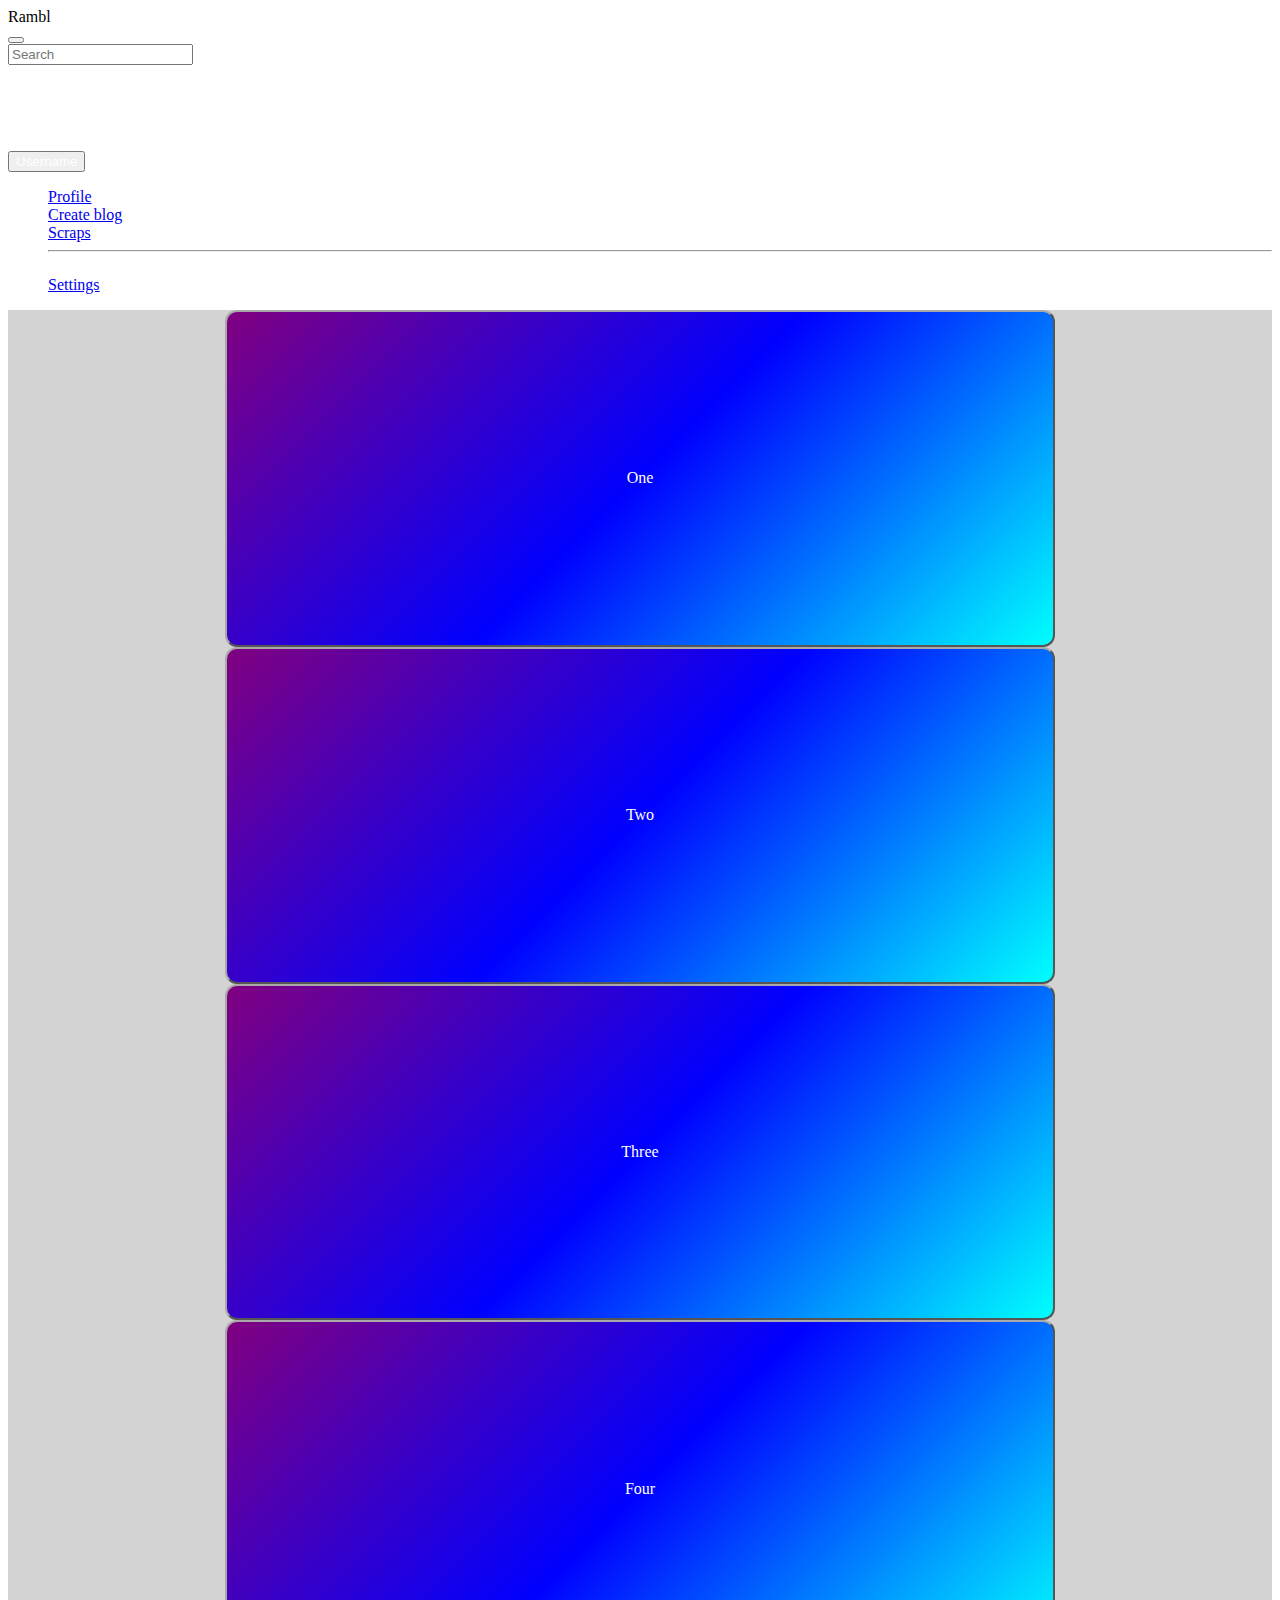
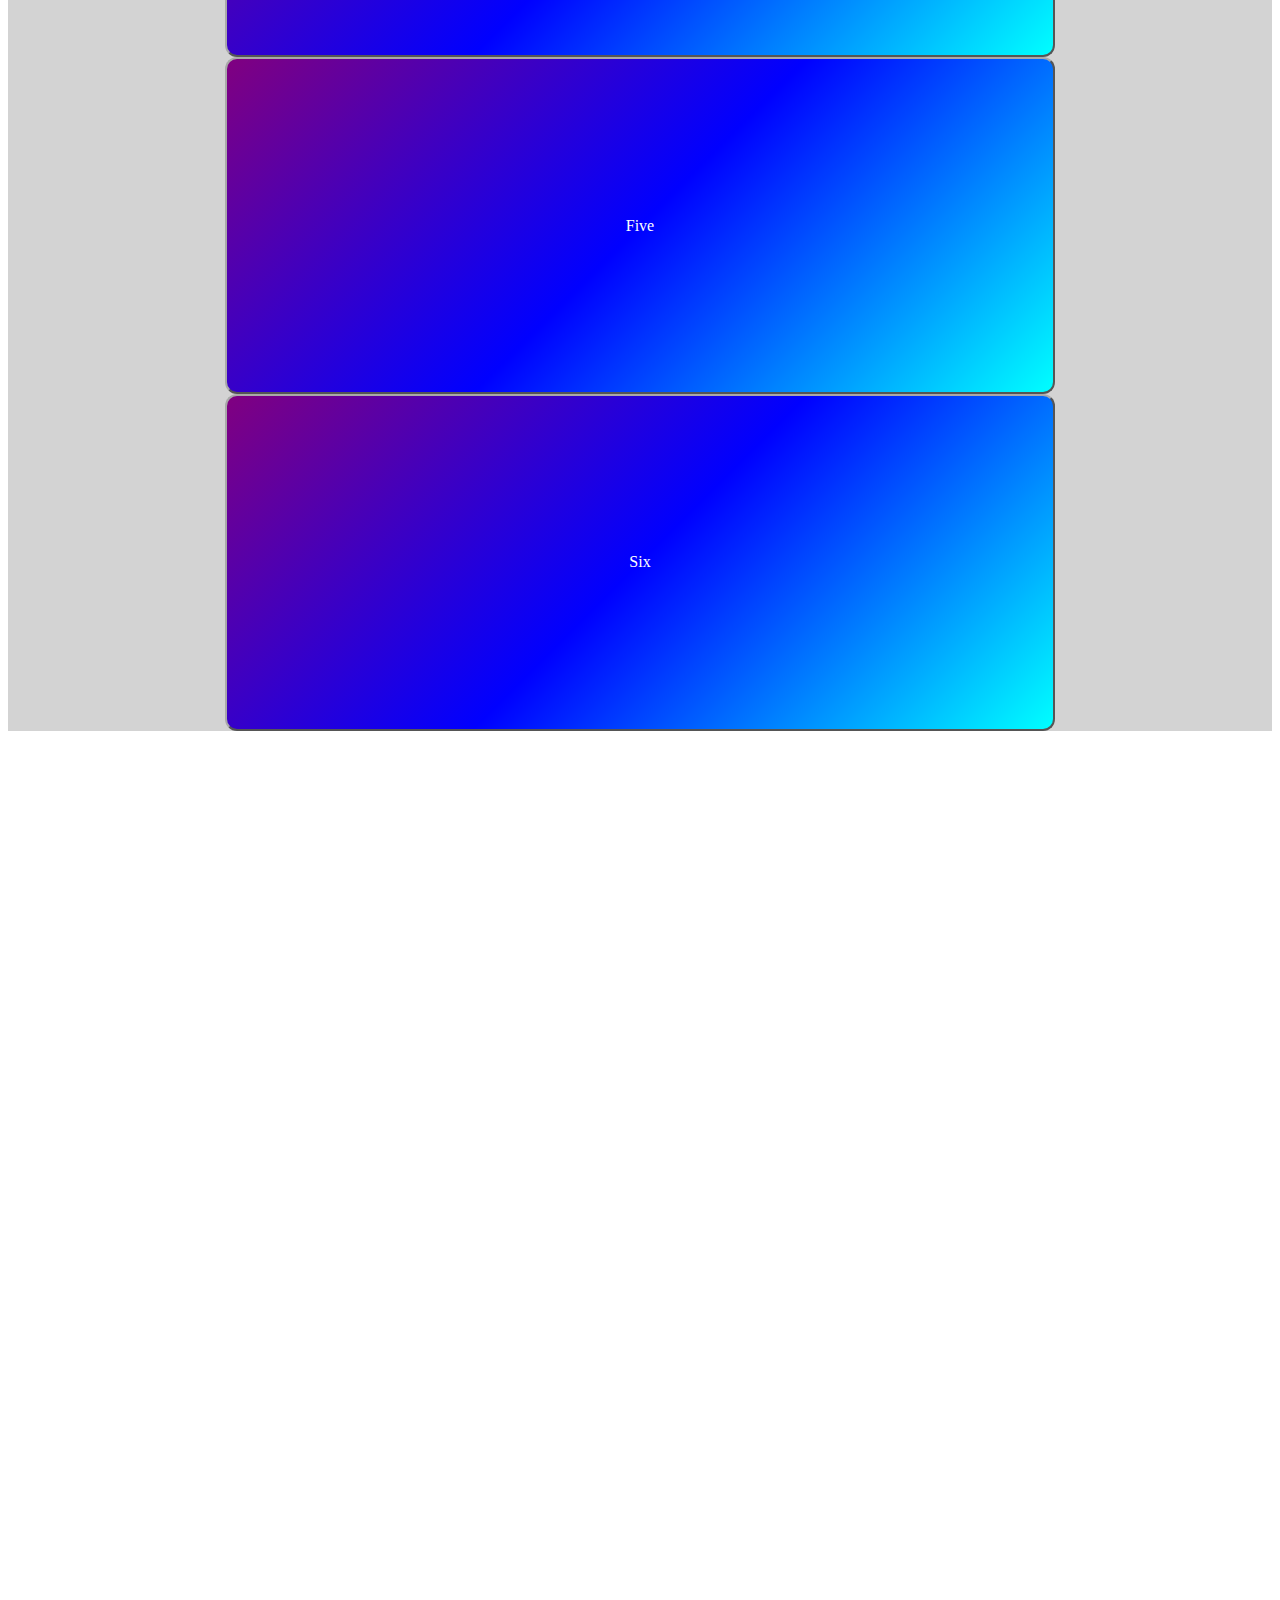
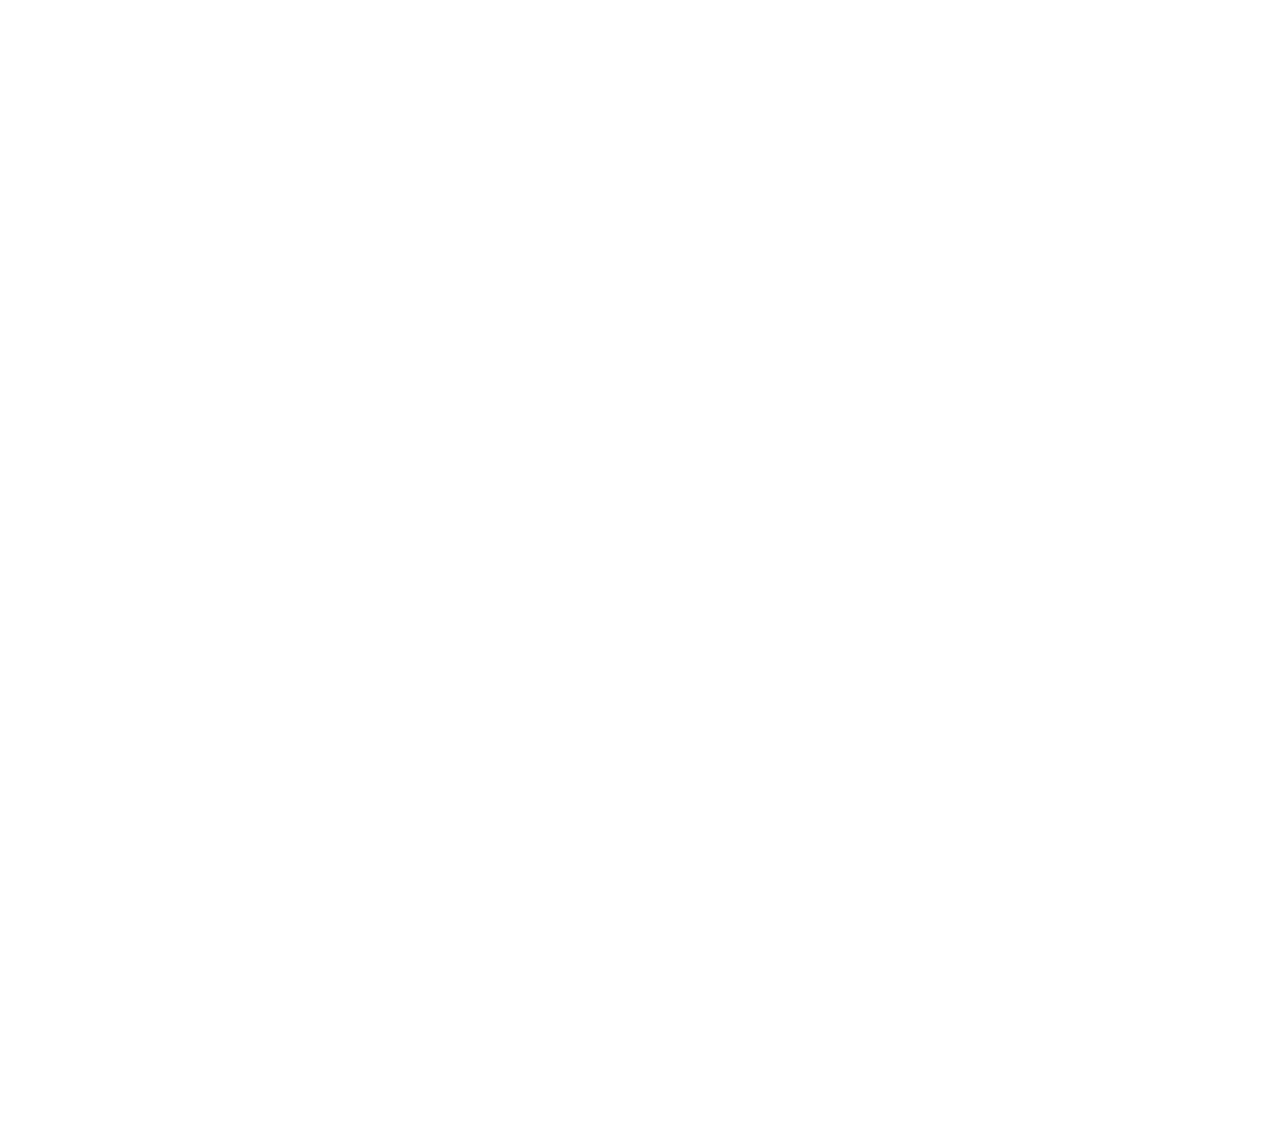
==== index.html @ f171e005 "Centered search element" ====
<!DOCTYPE html>
<html lang="en">
  <head>
    <!-- Required meta tags -->
    <meta charset="utf-8">
    <meta name="viewport" content="width=device-width, initial-scale=1">

    <!-- Bootstrap CSS -->
    <link href="https://cdn.jsdelivr.net/npm/bootstrap@5.0.1/dist/css/bootstrap.min.css" rel="stylesheet" integrity="sha384-+0n0xVW2eSR5OomGNYDnhzAbDsOXxcvSN1TPprVMTNDbiYZCxYbOOl7+AMvyTG2x" crossorigin="anonymous">
    <link href="css/ramblElements.css" rel="stylesheet">
    <script src="https://code.jquery.com/jquery-3.6.0.min.js"></script>
    <script type="text/javascript" src="pageLoader.js"></script>
    <title>Hello, world!</title>
  </head>
  <body>
    <div id="siteNav">
      
    </div>
    <div id="cat-grid" class="container p-5" style="background:lightgrey">
      <div id="cat-row" class="row row-cols-xl-3 gx-5 gy-5">
          <div class="col">
            <div class="btn rbl-gridblock">One</div>
          </div>
          <div class="col">
            <div class="btn rbl-gridblock">Two</div>
          </div>
          <div class="col">
            <div class="btn rbl-gridblock">Three</div>
          </div>
          <div class="col">
            <div class="btn rbl-gridblock">Four</div>
          </div>
          <div class="col">
            <div class="btn rbl-gridblock">Five</div>
          </div>
          <div class="col">
            <div class="btn rbl-gridblock">Six</div>
          </div>
        </div>
    </div>
    <div style="height:2000px">
    </div>
    <!-- Make sure this loads at the end to reduce content blocking -->
    <script src="https://cdn.jsdelivr.net/npm/bootstrap@5.0.1/dist/js/bootstrap.bundle.min.js" integrity="sha384-gtEjrD/SeCtmISkJkNUaaKMoLD0//ElJ19smozuHV6z3Iehds+3Ulb9Bn9Plx0x4" crossorigin="anonymous">
    </script>
  </body>
</html>
---- css/ramblElements.css ----
.rbl-gridblock {
    min-width: 320px;
    line-height: 80px;
    padding: 10% 20%; /* top/bottom left/right */
    border: 2px outset darkgray; /* width style color */
    border-radius: 12px;
    background: linear-gradient(-45deg, cyan,blue,purple);
    color: white;
    text-align: center;
}

#cat-row > .col {  /* Applies centering to category row */
	display: flex;
	justify-content: center;
	align-items: center;
}
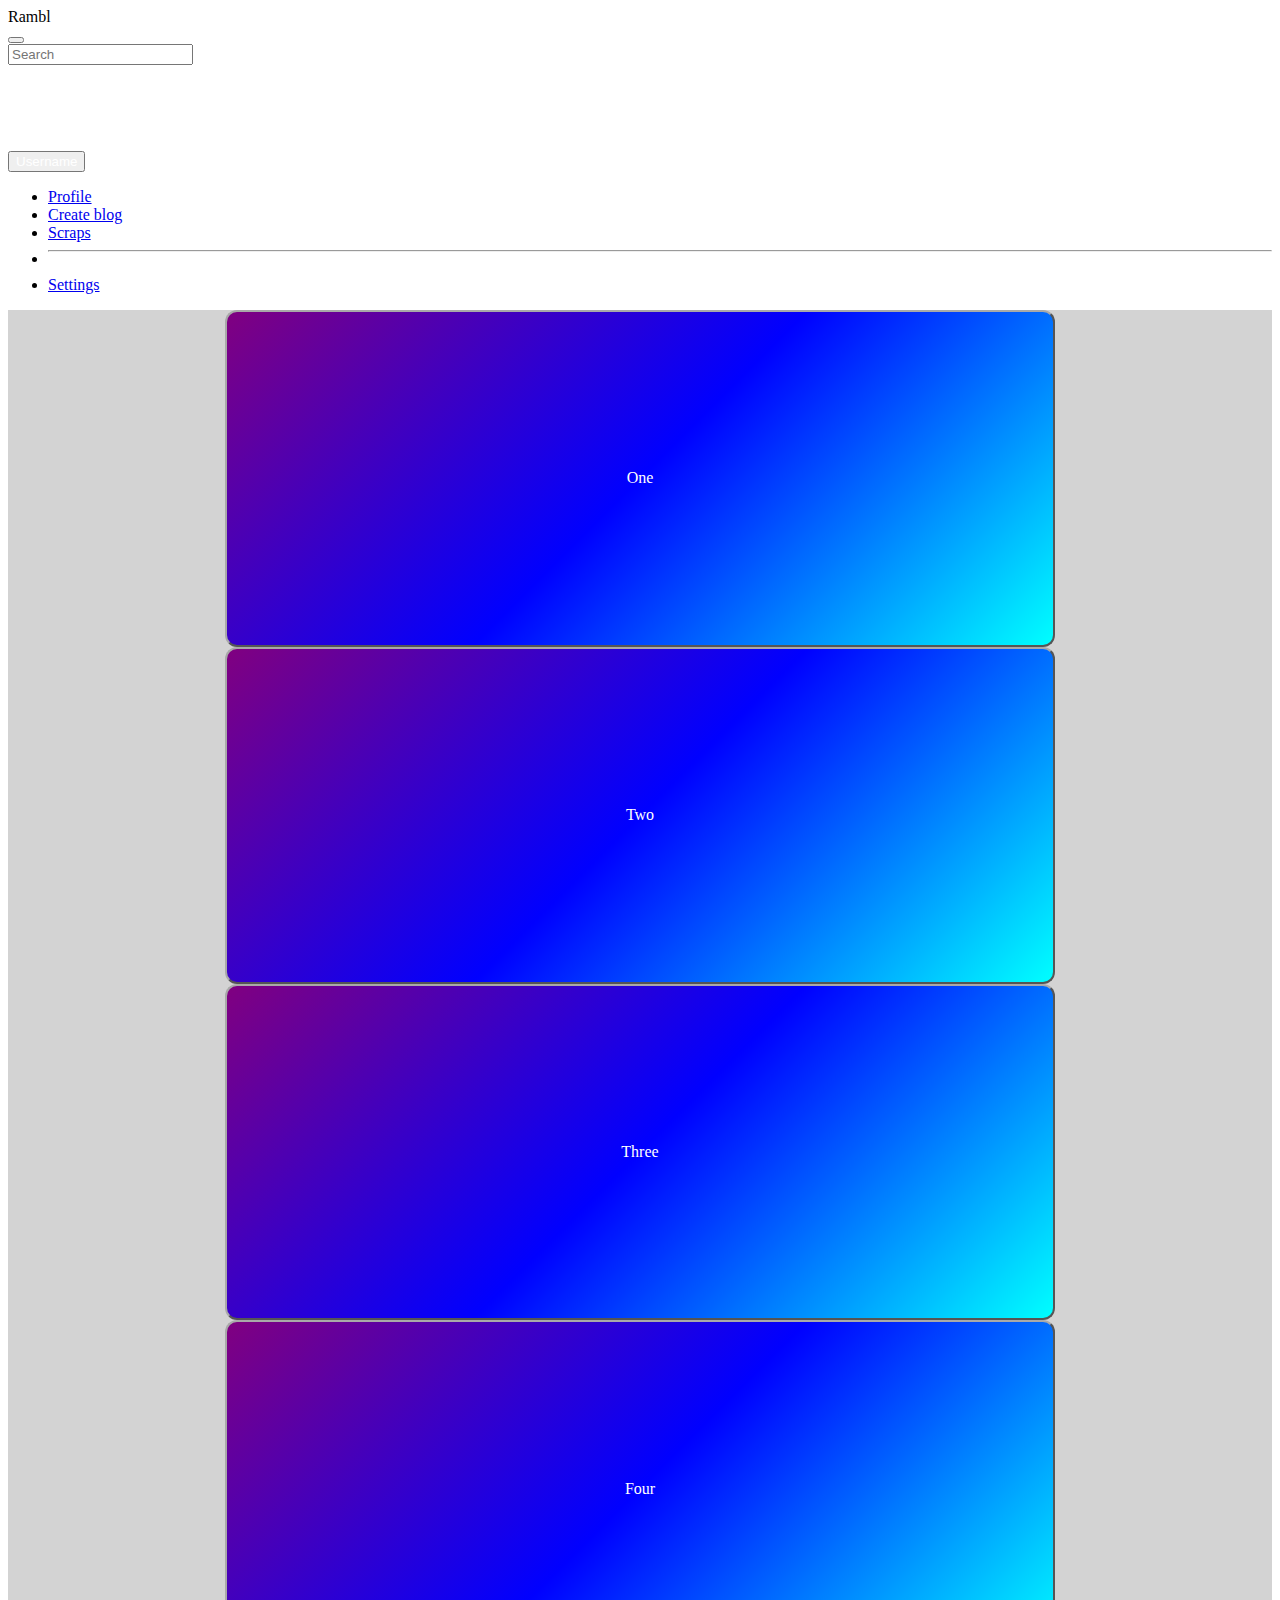
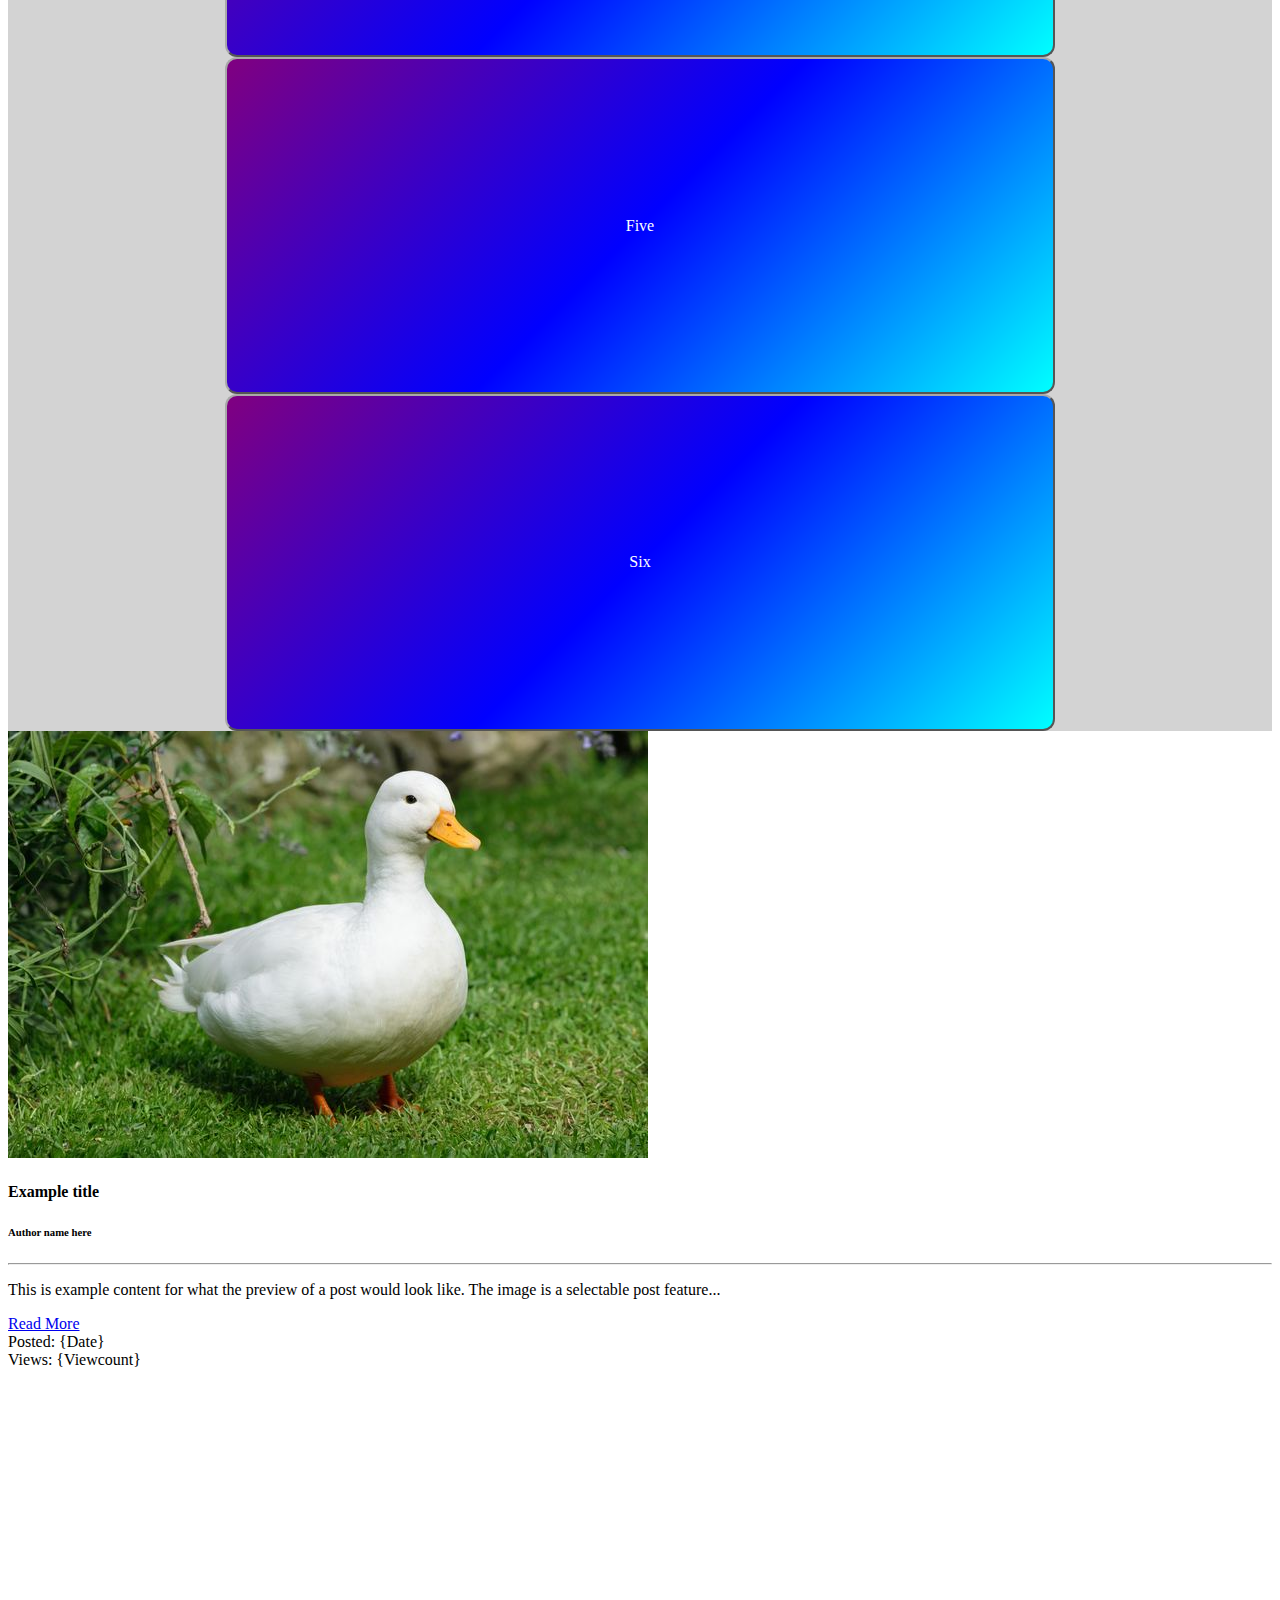
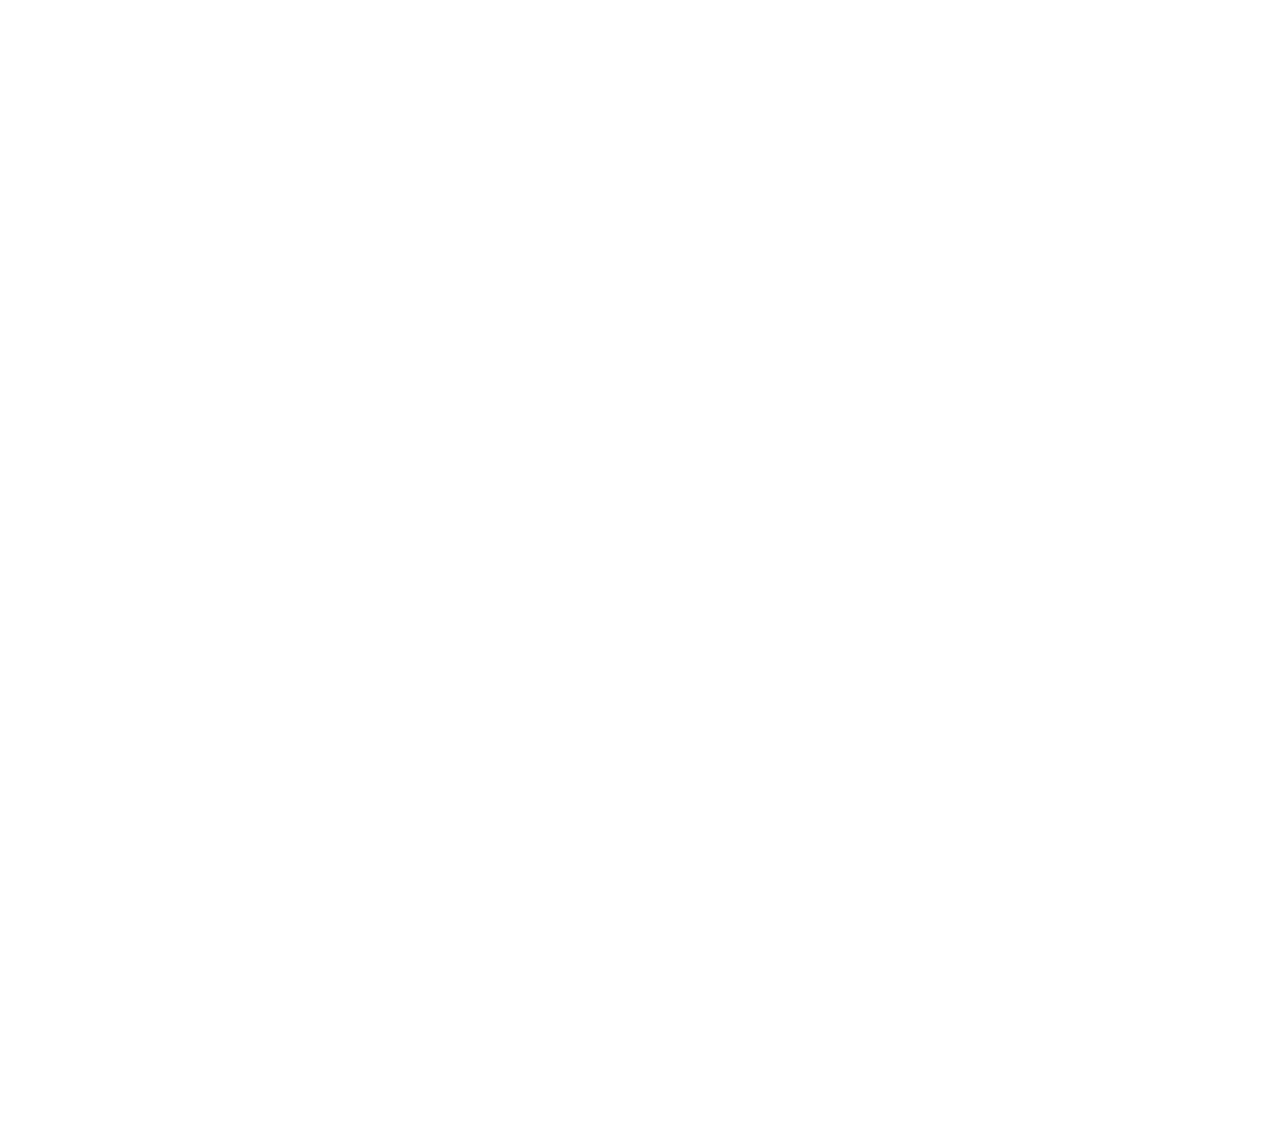
==== commit b18e1a8b: "Added a duck" ====
--- a/index.html
+++ b/index.html
@@ -38,7 +38,14 @@
           </div>
         </div>
     </div>
-    <div style="height:2000px">
+    <div class="container my-5" style="height:2000px">
+      <div class="row-cols-4 gx-4 gy-3">
+        <div class="col d-flex justify-content-center">
+          <div id="pCard-1">
+
+          </div>
+        </div>
+      </div>
     </div>
     <!-- Make sure this loads at the end to reduce content blocking -->
     <script src="https://cdn.jsdelivr.net/npm/bootstrap@5.0.1/dist/js/bootstrap.bundle.min.js" integrity="sha384-gtEjrD/SeCtmISkJkNUaaKMoLD0//ElJ19smozuHV6z3Iehds+3Ulb9Bn9Plx0x4" crossorigin="anonymous">
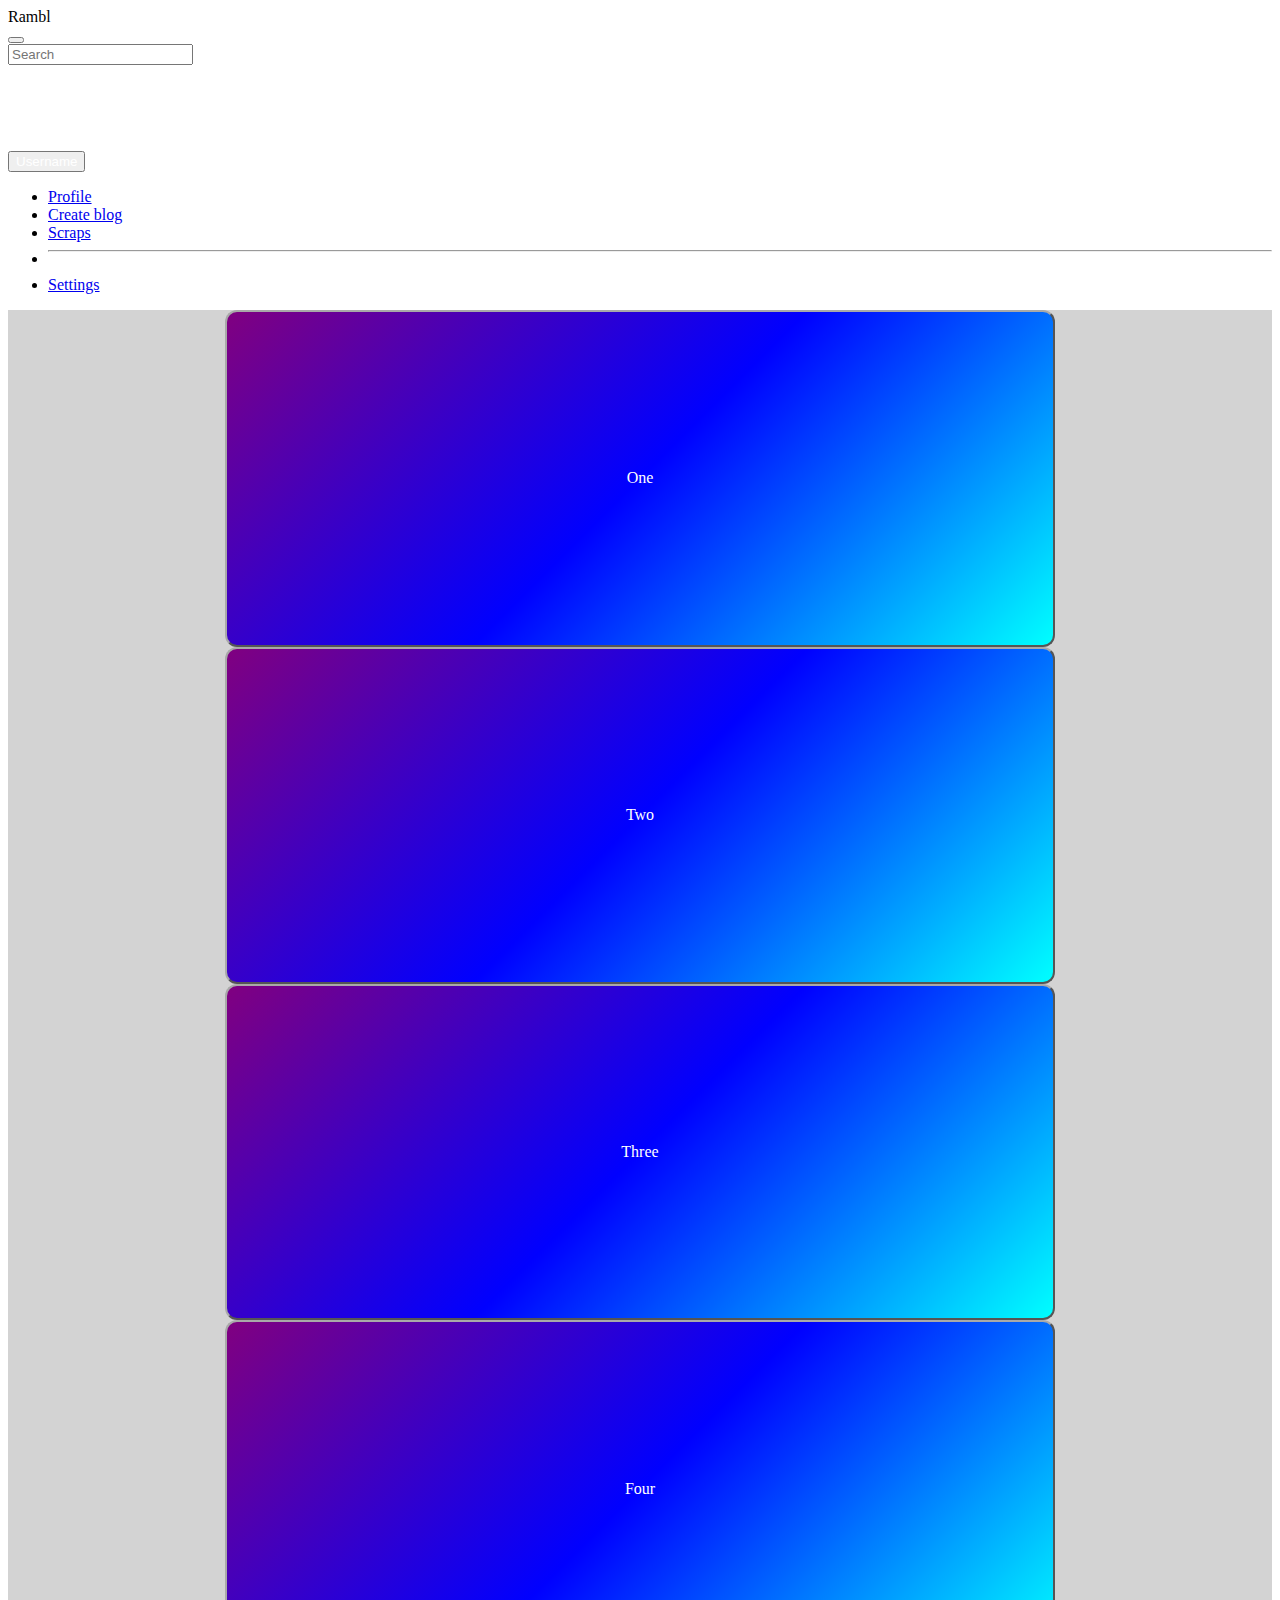
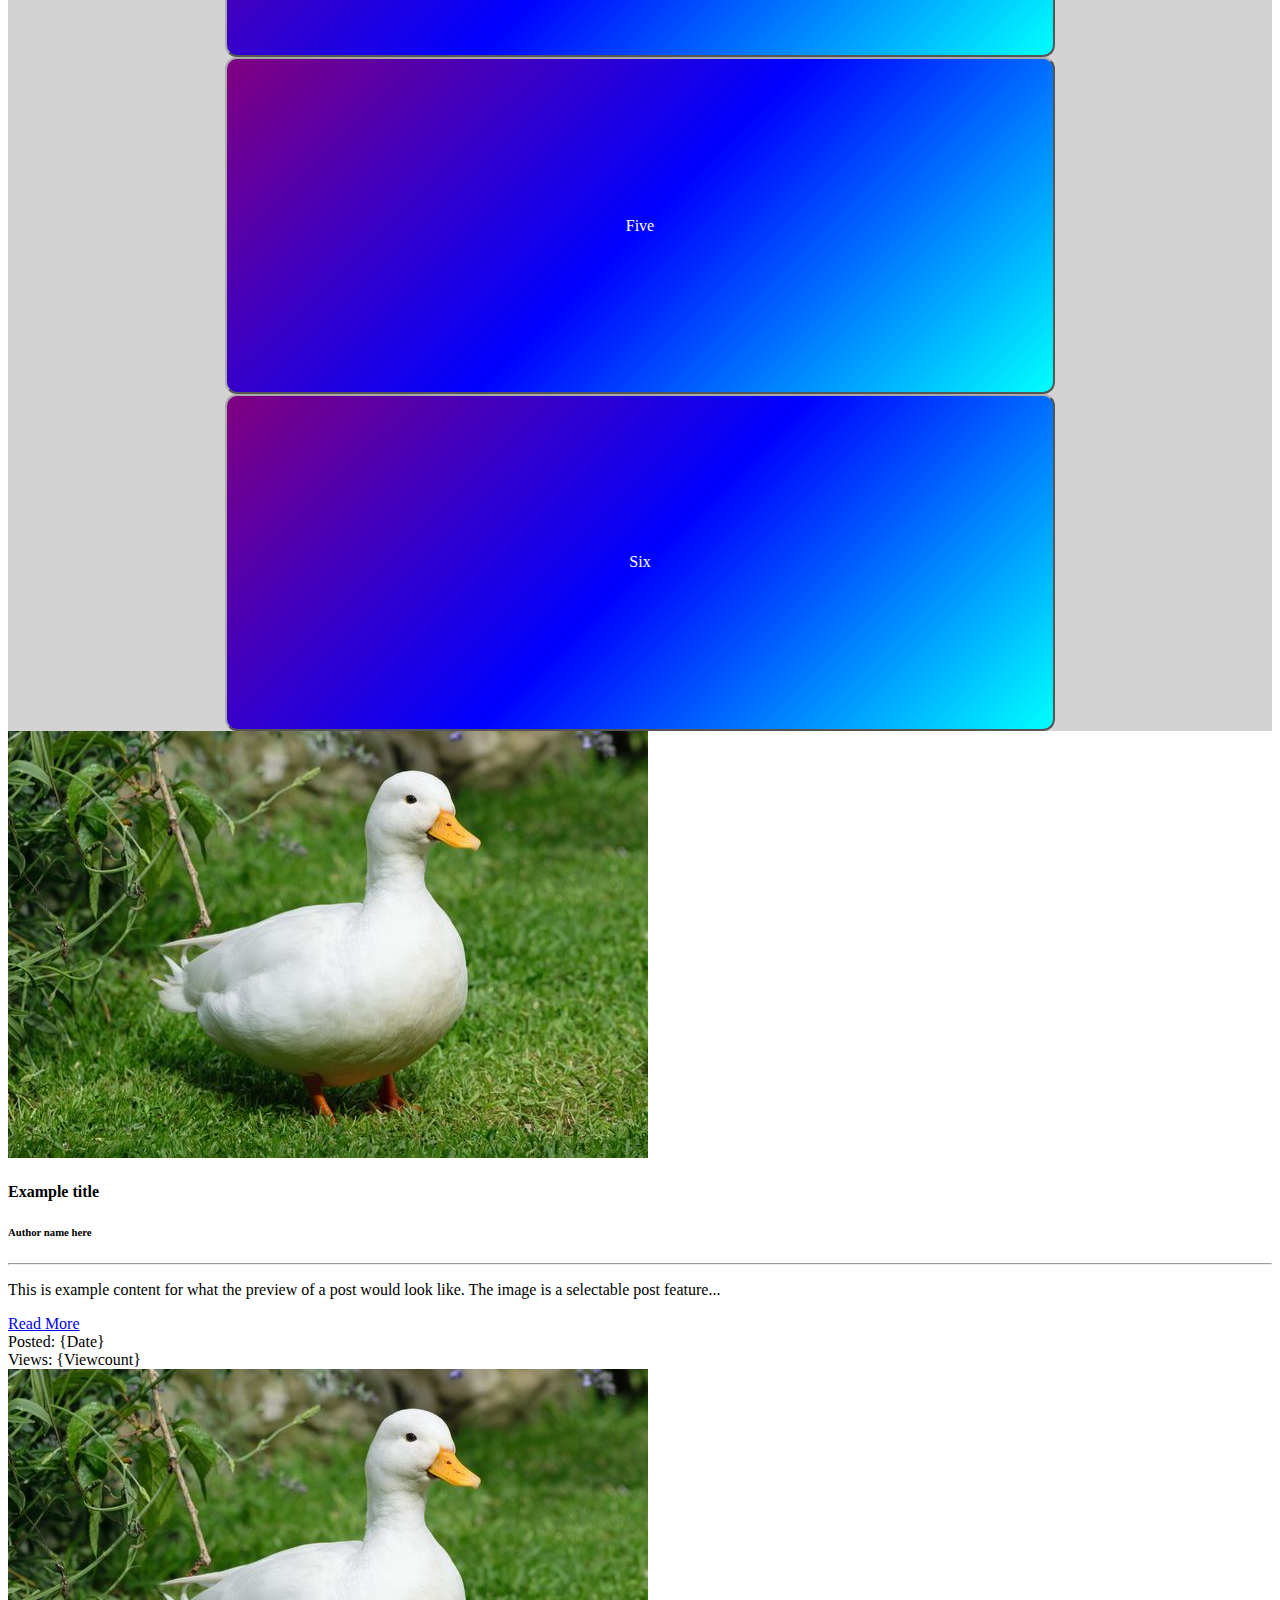
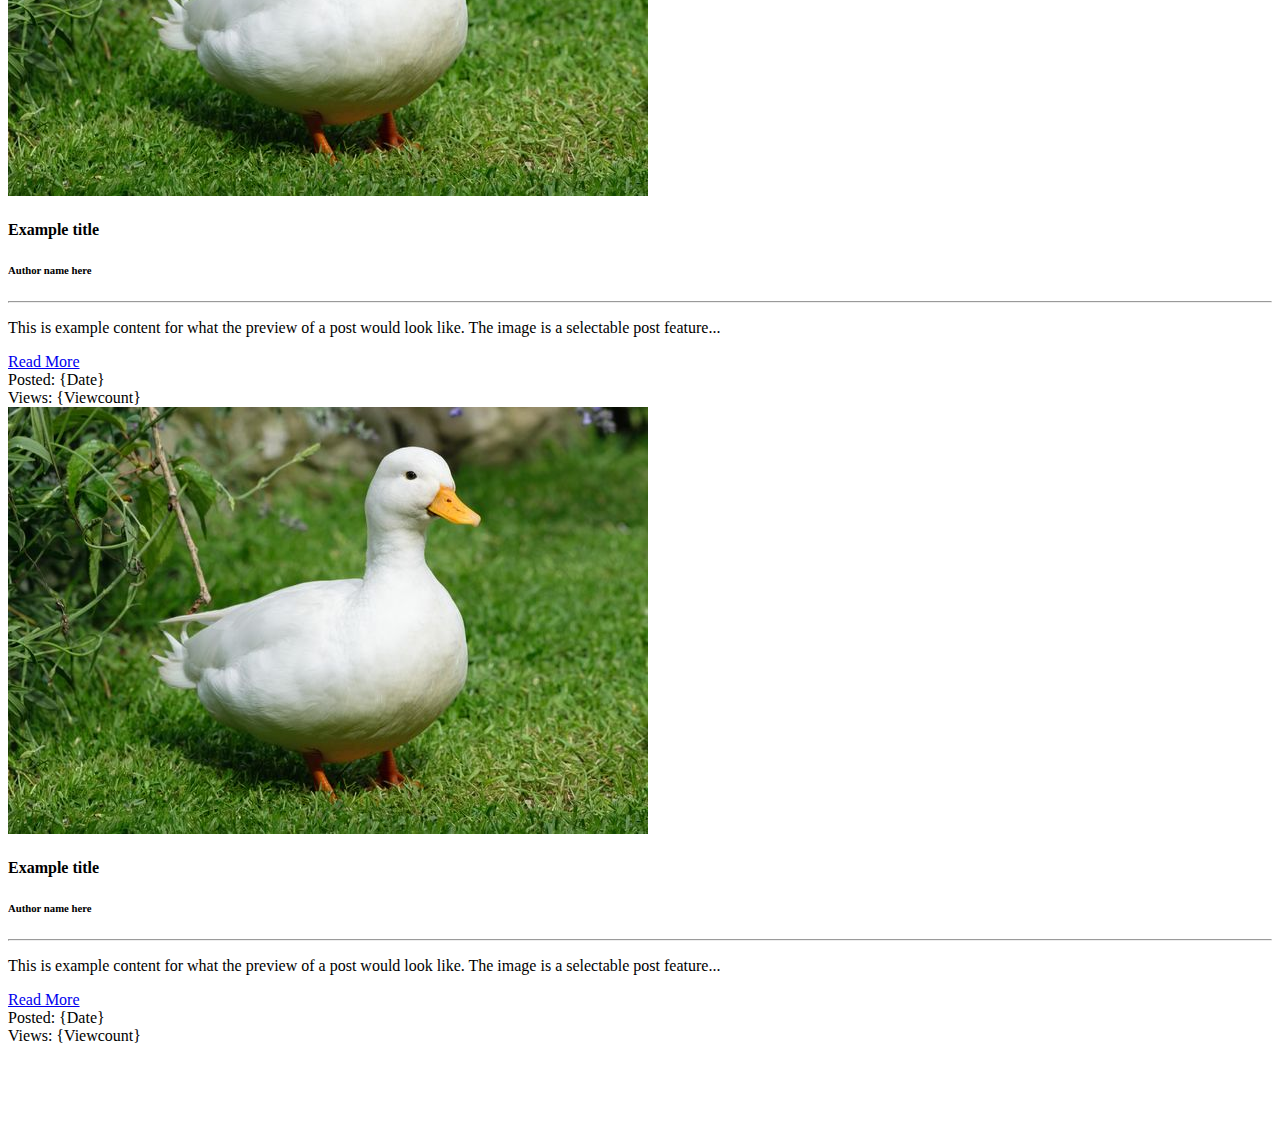
==== commit 82b546cd: "more ducks" ====
--- a/index.html
+++ b/index.html
@@ -38,10 +38,20 @@
           </div>
         </div>
     </div>
-    <div class="container my-5" style="height:2000px">
-      <div class="row-cols-4 gx-4 gy-3">
-        <div class="col d-flex justify-content-center">
+    <div class="container my-5 px-4" style="height:2000px">
+      <div class="row gx-4 gy-3">
+        <div class="col">
           <div id="pCard-1">
+
+          </div>
+        </div>
+        <div class="col">
+          <div id="pCard-2">
+
+          </div>
+        </div>
+        <div class="col">
+          <div id="pCard-3">
 
           </div>
         </div>
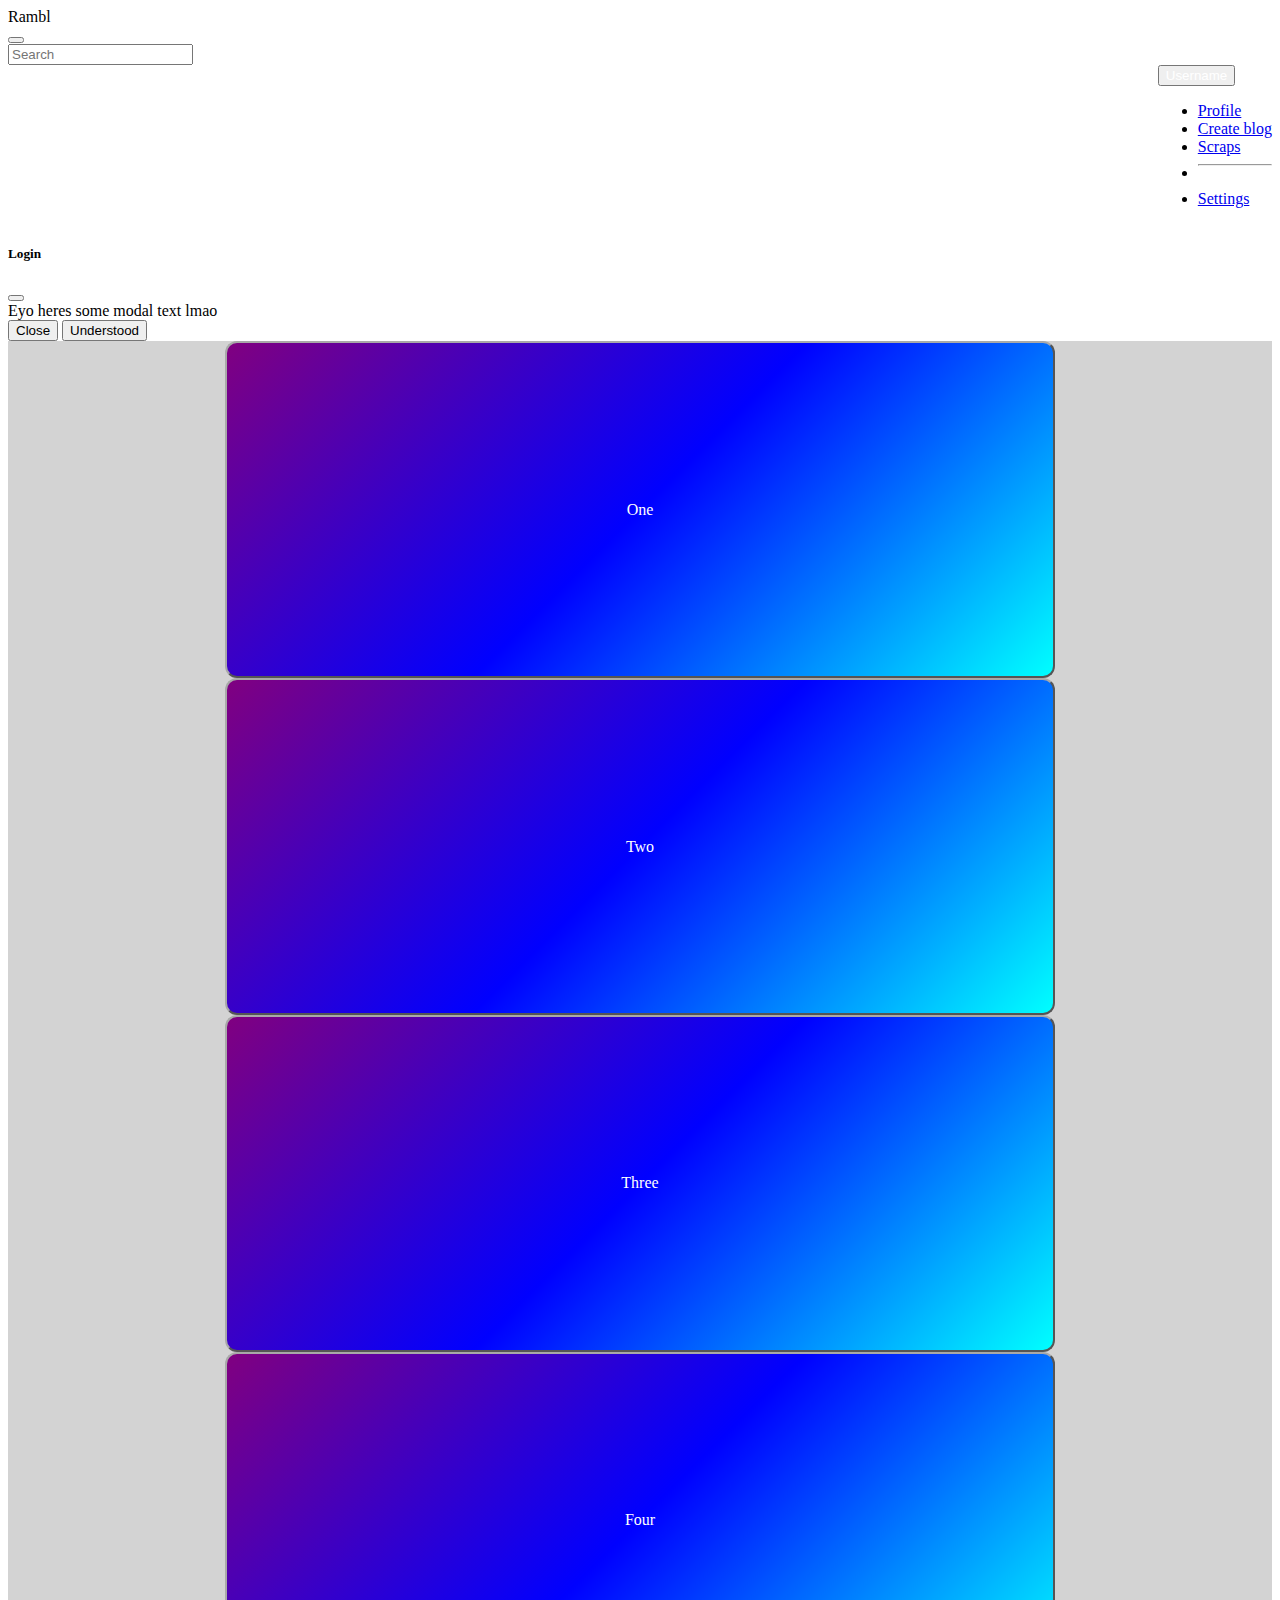
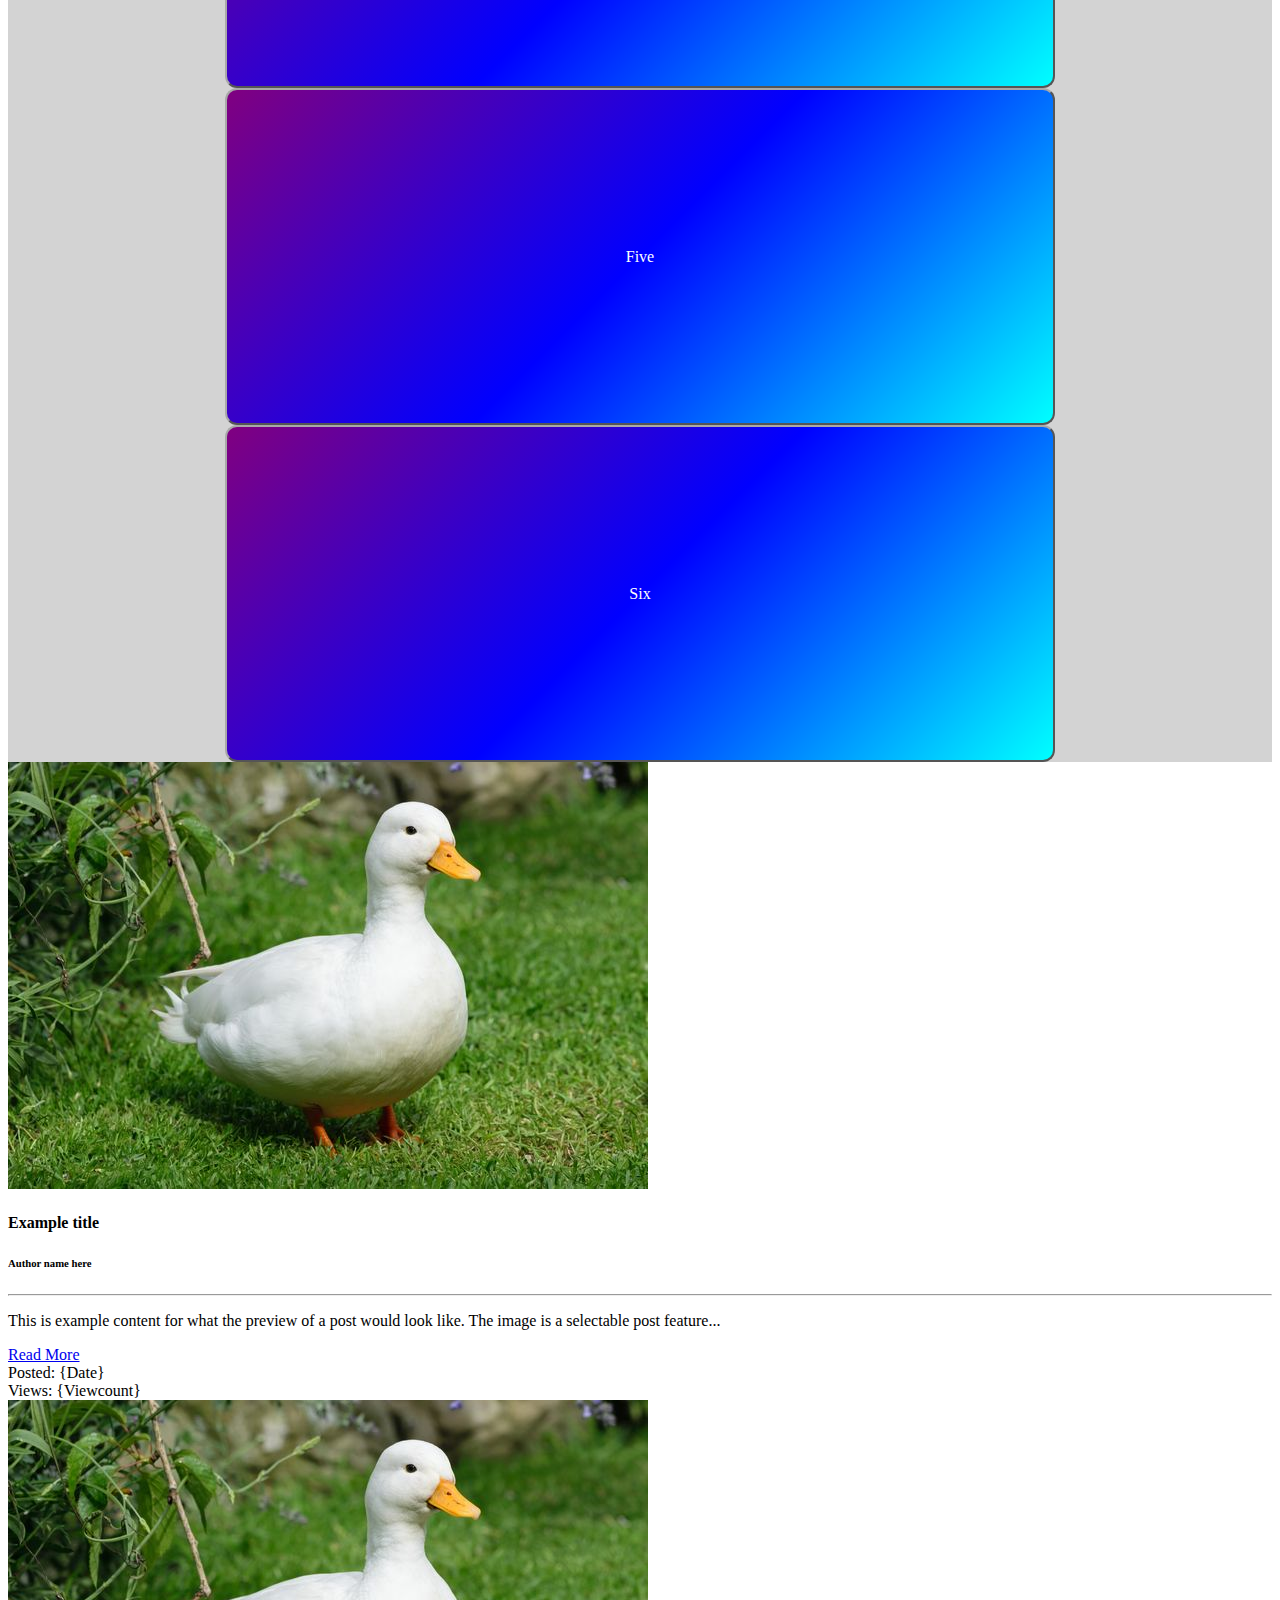
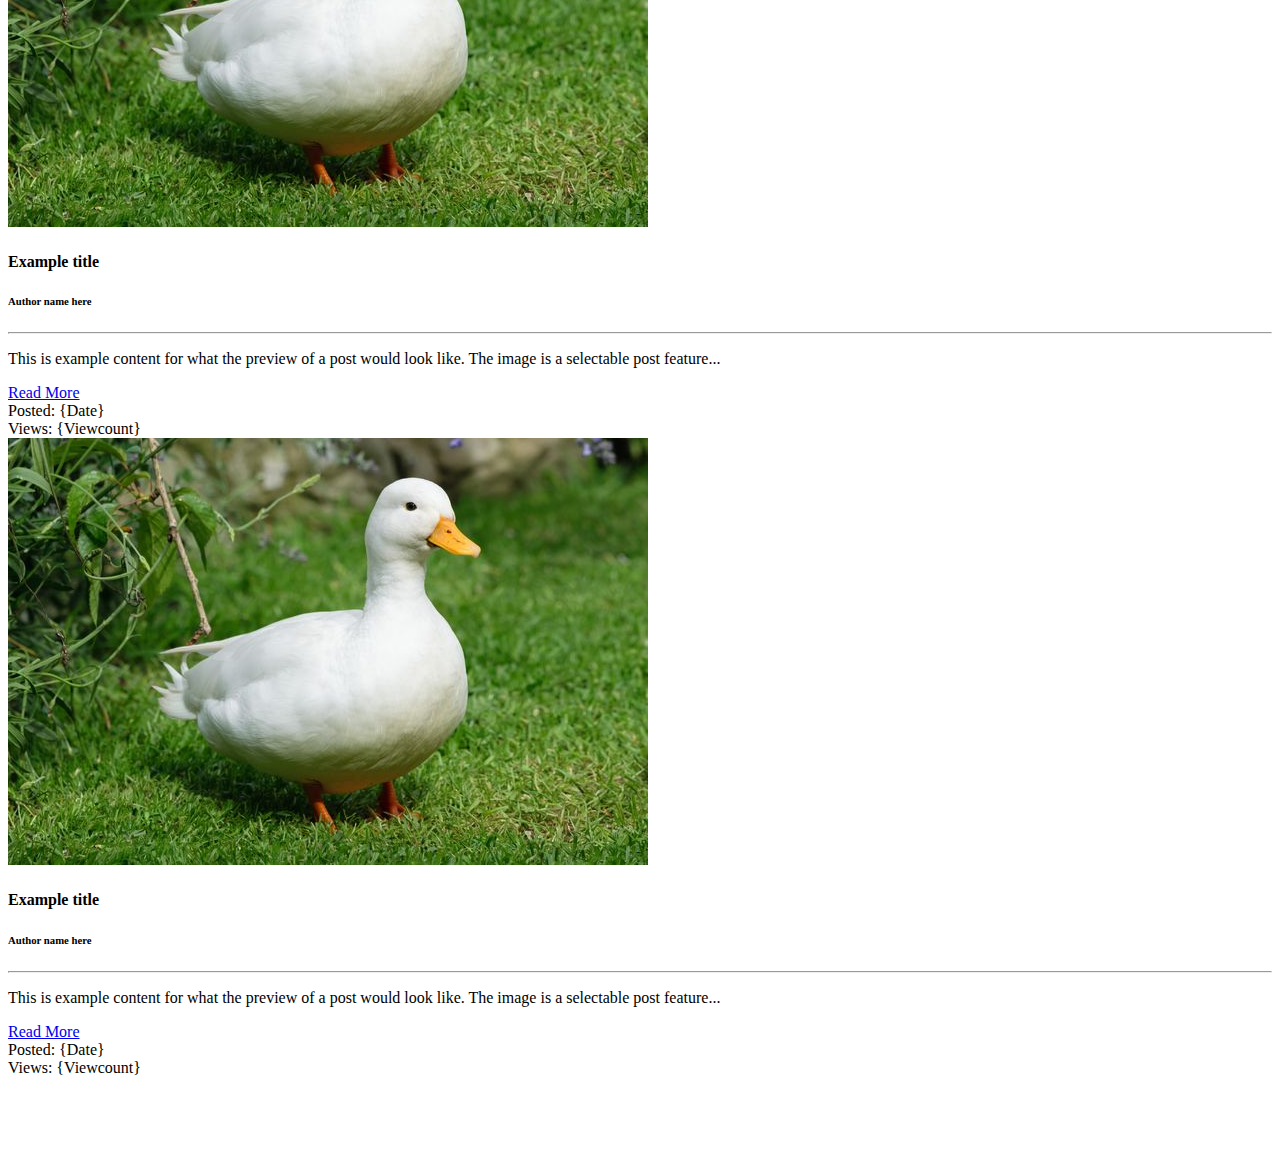
==== commit b9e0934f: "Added modal" ====
--- a/index.html
+++ b/index.html
@@ -16,10 +16,13 @@
     <div id="siteNav">
       
     </div>
+    <div id="modals">
+
+    </div>
     <div id="cat-grid" class="container p-5" style="background:lightgrey">
       <div id="cat-row" class="row row-cols-xl-3 gx-5 gy-5">
           <div class="col">
-            <div class="btn rbl-gridblock">One</div>
+            <div class="btn rbl-gridblock" data-bs-toggle="modal" data-bs-target="#login-modal">One</div>
           </div>
           <div class="col">
             <div class="btn rbl-gridblock">Two</div>
--- a/css/ramblElements.css
+++ b/css/ramblElements.css
@@ -14,3 +14,21 @@
 	justify-content: center;
 	align-items: center;
 }
+
+.mobile-squash {
+	display: flex;
+	justify-content: flex-end;
+}
+
+@media (max-width: 991px) { 
+	.search-bar { width: 100%; margin: 15px 0px; }
+	
+	.mobile-squash {
+		flex-direction: column;
+		justify-content: flex-start;
+	}
+	
+	.mobile-squash li {
+		padding-bottom: 5px;
+	}
+}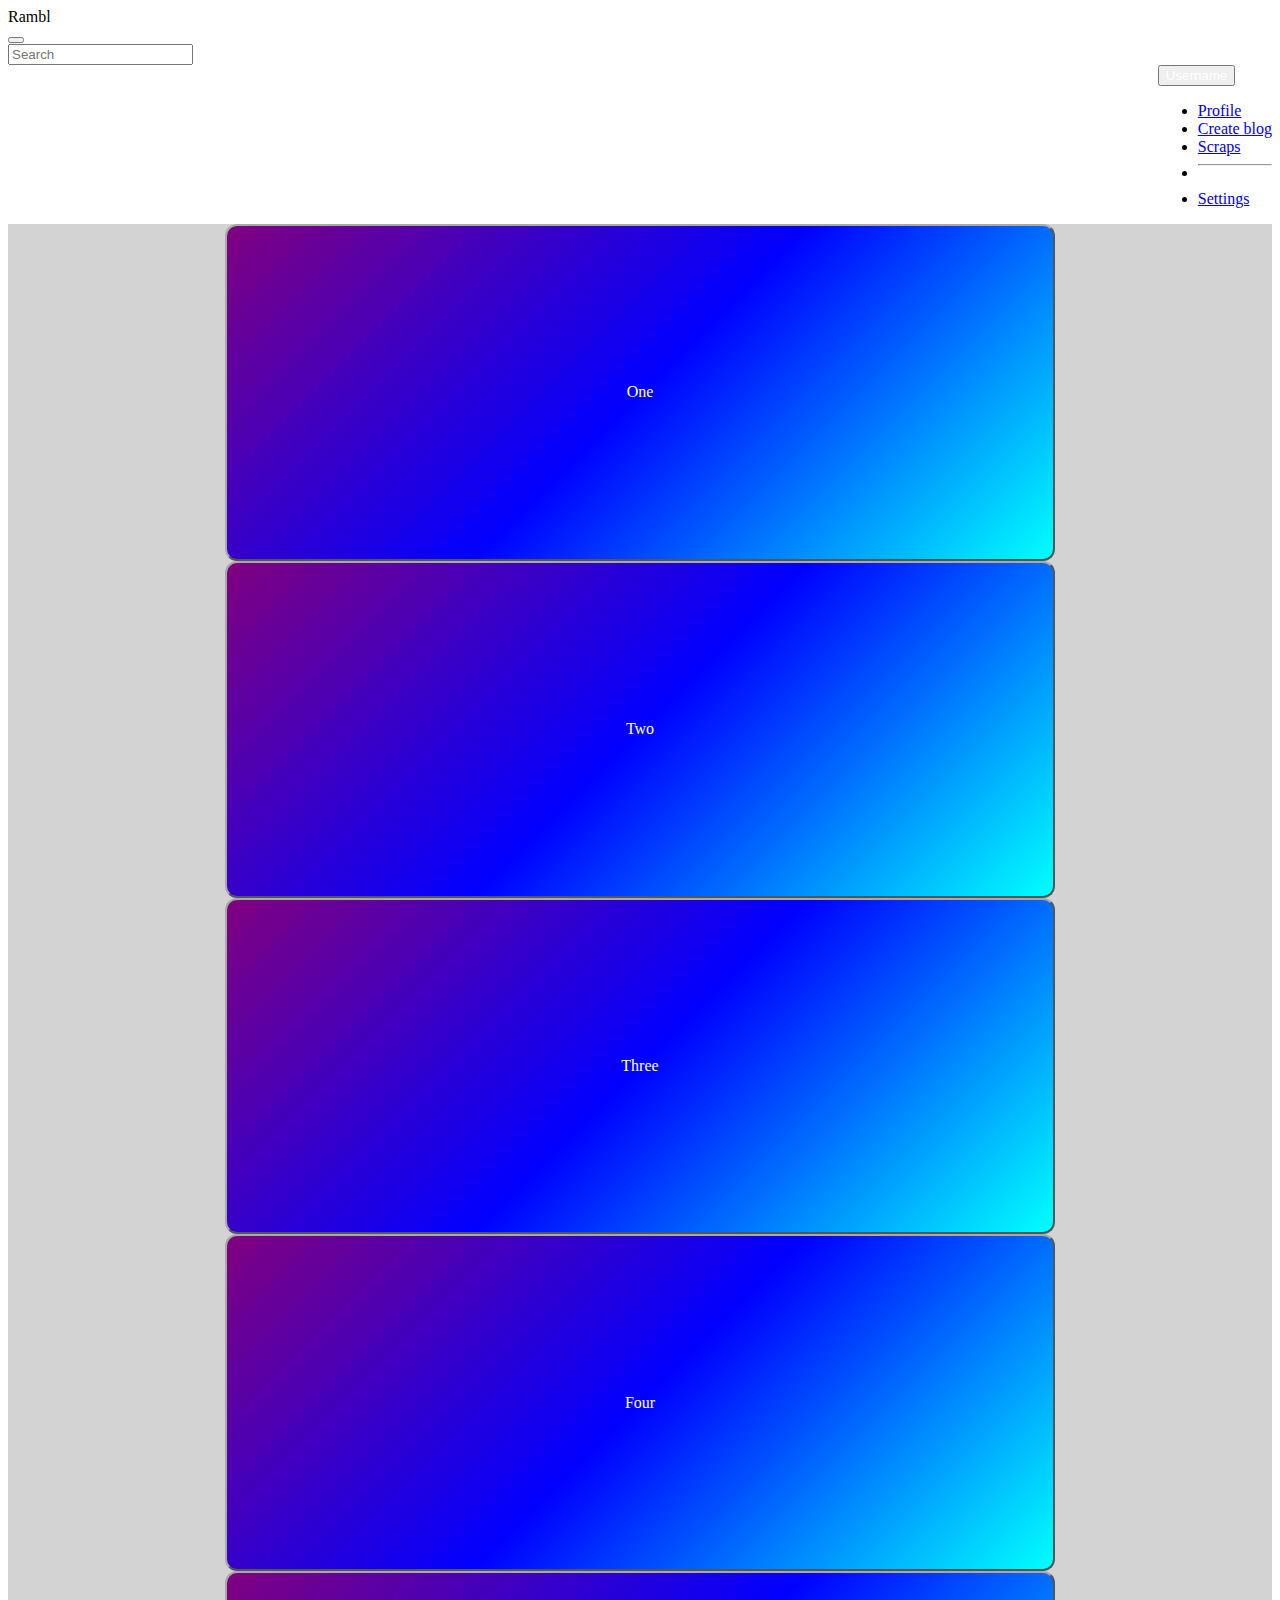
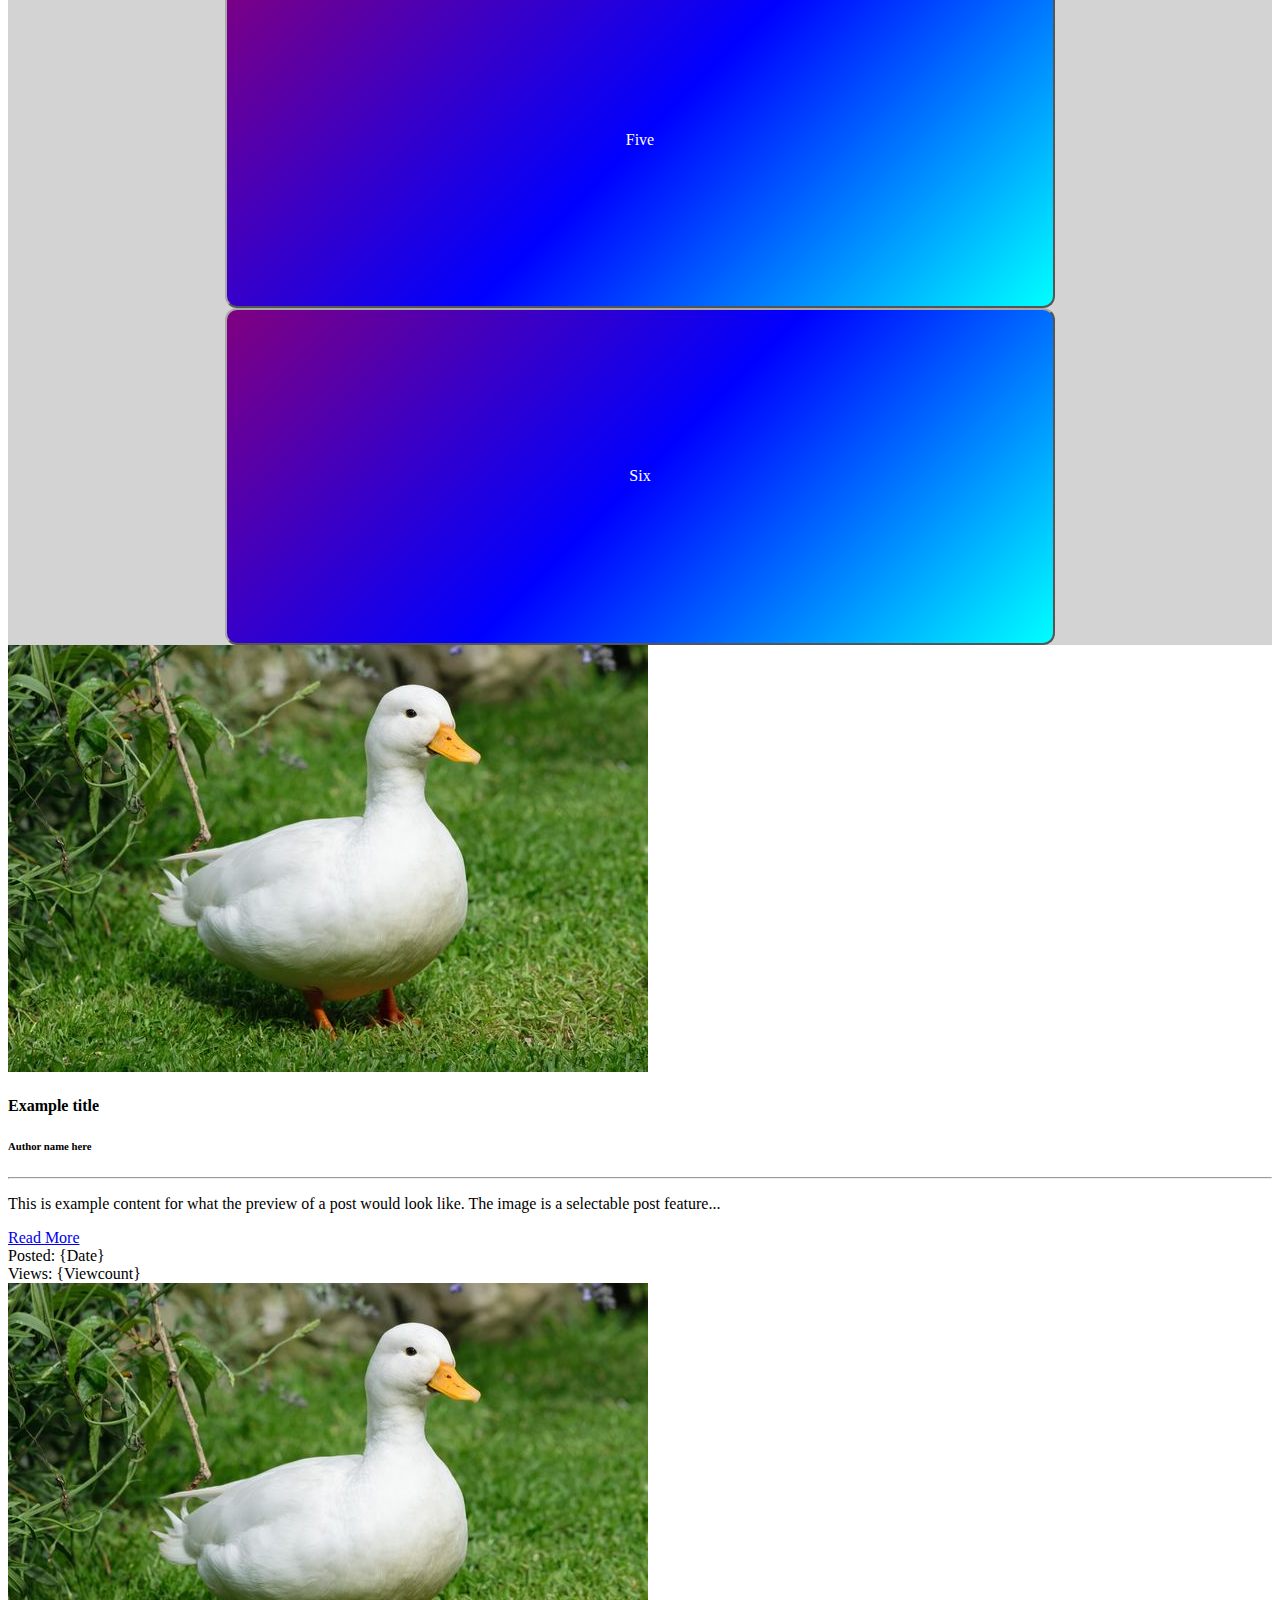
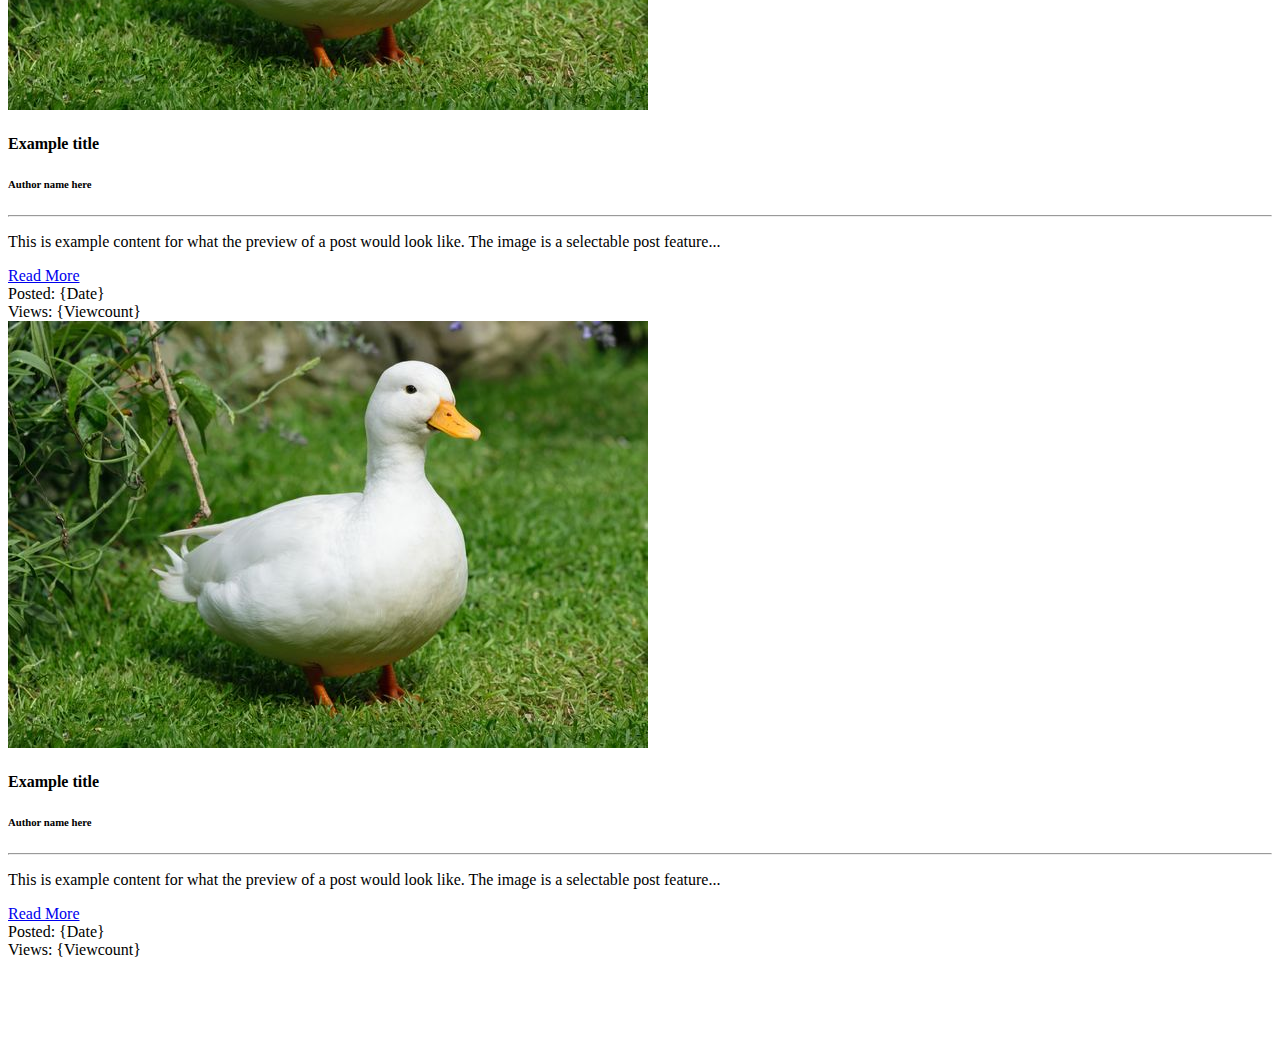
==== commit dd1408fd: "Half-baked login modal" ====
--- a/index.html
+++ b/index.html
@@ -1,67 +1,74 @@
 <!DOCTYPE html>
 <html lang="en">
-  <head>
-    <!-- Required meta tags -->
-    <meta charset="utf-8">
-    <meta name="viewport" content="width=device-width, initial-scale=1">
 
-    <!-- Bootstrap CSS -->
-    <link href="https://cdn.jsdelivr.net/npm/bootstrap@5.0.1/dist/css/bootstrap.min.css" rel="stylesheet" integrity="sha384-+0n0xVW2eSR5OomGNYDnhzAbDsOXxcvSN1TPprVMTNDbiYZCxYbOOl7+AMvyTG2x" crossorigin="anonymous">
-    <link href="css/ramblElements.css" rel="stylesheet">
-    <script src="https://code.jquery.com/jquery-3.6.0.min.js"></script>
-    <script type="text/javascript" src="pageLoader.js"></script>
-    <title>Hello, world!</title>
-  </head>
-  <body>
-    <div id="siteNav">
-      
+<head>
+  <!-- Required meta tags -->
+  <meta charset="utf-8">
+  <meta name="viewport" content="width=device-width, initial-scale=1">
+
+  <!-- Bootstrap CSS -->
+  <link href="https://cdn.jsdelivr.net/npm/bootstrap@5.0.1/dist/css/bootstrap.min.css" rel="stylesheet"
+    integrity="sha384-+0n0xVW2eSR5OomGNYDnhzAbDsOXxcvSN1TPprVMTNDbiYZCxYbOOl7+AMvyTG2x" crossorigin="anonymous">
+  <link href="css/ramblElements.css" rel="stylesheet">
+
+
+  <title>Hello, world!</title>
+</head>
+
+<body>
+  <div id="siteNav">
+
+  </div>
+  <div id="modals">
+
+  </div>
+  <div id="cat-grid" class="container p-5" style="background:lightgrey">
+    <div id="cat-row" class="row row-cols-xl-3 gx-5 gy-5">
+      <div class="col">
+        <div class="btn rbl-gridblock" data-bs-toggle="modal" data-bs-target="#login-modal">One</div>
+      </div>
+      <div class="col">
+        <div class="btn rbl-gridblock">Two</div>
+      </div>
+      <div class="col">
+        <div class="btn rbl-gridblock">Three</div>
+      </div>
+      <div class="col">
+        <div class="btn rbl-gridblock">Four</div>
+      </div>
+      <div class="col">
+        <div class="btn rbl-gridblock">Five</div>
+      </div>
+      <div class="col">
+        <div class="btn rbl-gridblock">Six</div>
+      </div>
     </div>
-    <div id="modals">
+  </div>
+  <div class="container my-5 px-4" style="height:2000px">
+    <div class="row gx-4 gy-3">
+      <div class="col">
+        <div id="pCard-1">
 
-    </div>
-    <div id="cat-grid" class="container p-5" style="background:lightgrey">
-      <div id="cat-row" class="row row-cols-xl-3 gx-5 gy-5">
-          <div class="col">
-            <div class="btn rbl-gridblock" data-bs-toggle="modal" data-bs-target="#login-modal">One</div>
-          </div>
-          <div class="col">
-            <div class="btn rbl-gridblock">Two</div>
-          </div>
-          <div class="col">
-            <div class="btn rbl-gridblock">Three</div>
-          </div>
-          <div class="col">
-            <div class="btn rbl-gridblock">Four</div>
-          </div>
-          <div class="col">
-            <div class="btn rbl-gridblock">Five</div>
-          </div>
-          <div class="col">
-            <div class="btn rbl-gridblock">Six</div>
-          </div>
         </div>
-    </div>
-    <div class="container my-5 px-4" style="height:2000px">
-      <div class="row gx-4 gy-3">
-        <div class="col">
-          <div id="pCard-1">
+      </div>
+      <div class="col">
+        <div id="pCard-2">
 
-          </div>
         </div>
-        <div class="col">
-          <div id="pCard-2">
+      </div>
+      <div class="col">
+        <div id="pCard-3">
 
-          </div>
-        </div>
-        <div class="col">
-          <div id="pCard-3">
-
-          </div>
         </div>
       </div>
     </div>
-    <!-- Make sure this loads at the end to reduce content blocking -->
-    <script src="https://cdn.jsdelivr.net/npm/bootstrap@5.0.1/dist/js/bootstrap.bundle.min.js" integrity="sha384-gtEjrD/SeCtmISkJkNUaaKMoLD0//ElJ19smozuHV6z3Iehds+3Ulb9Bn9Plx0x4" crossorigin="anonymous">
+  </div>
+  <!-- Make sure this loads at the end to reduce content blocking -->
+  <script src="https://code.jquery.com/jquery-3.6.0.min.js"></script>
+  <script type="text/javascript" src="pageLoader.js"></script>
+  <script src="https://cdn.jsdelivr.net/npm/bootstrap@5.0.1/dist/js/bootstrap.bundle.min.js"
+    integrity="sha384-gtEjrD/SeCtmISkJkNUaaKMoLD0//ElJ19smozuHV6z3Iehds+3Ulb9Bn9Plx0x4" crossorigin="anonymous">
     </script>
-  </body>
-</html>
+</body>
+
+</html>--- a/css/ramblElements.css
+++ b/css/ramblElements.css
@@ -31,4 +31,5 @@
 	.mobile-squash li {
 		padding-bottom: 5px;
 	}
-}+}
+
